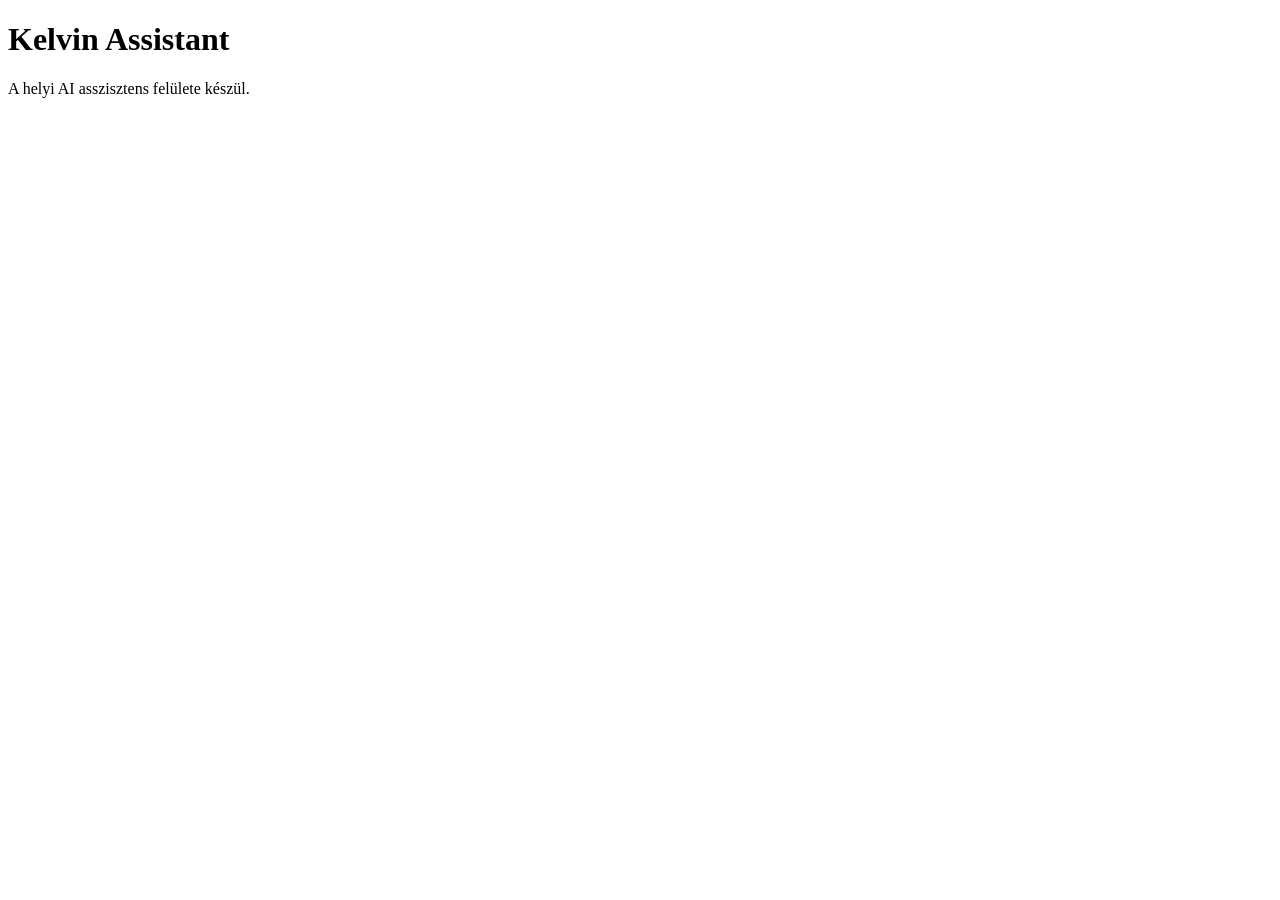
==== backend/src/kelvin_assistant/web/index.html @ f1e597bf "feat: serve bundled chat frontend" ====
<!doctype html>
<html lang="hu">
  <head>
    <meta charset="utf-8">
    <meta name="viewport" content="width=device-width, initial-scale=1">
    <title>Kelvin Assistant</title>
    <link rel="stylesheet" href="/static/styles.css">
    <script type="module" src="/static/app.js"></script>
  </head>
  <body>
    <main>
      <h1>Kelvin Assistant</h1>
      <p>A helyi AI asszisztens felülete készül.</p>
    </main>
  </body>
</html>
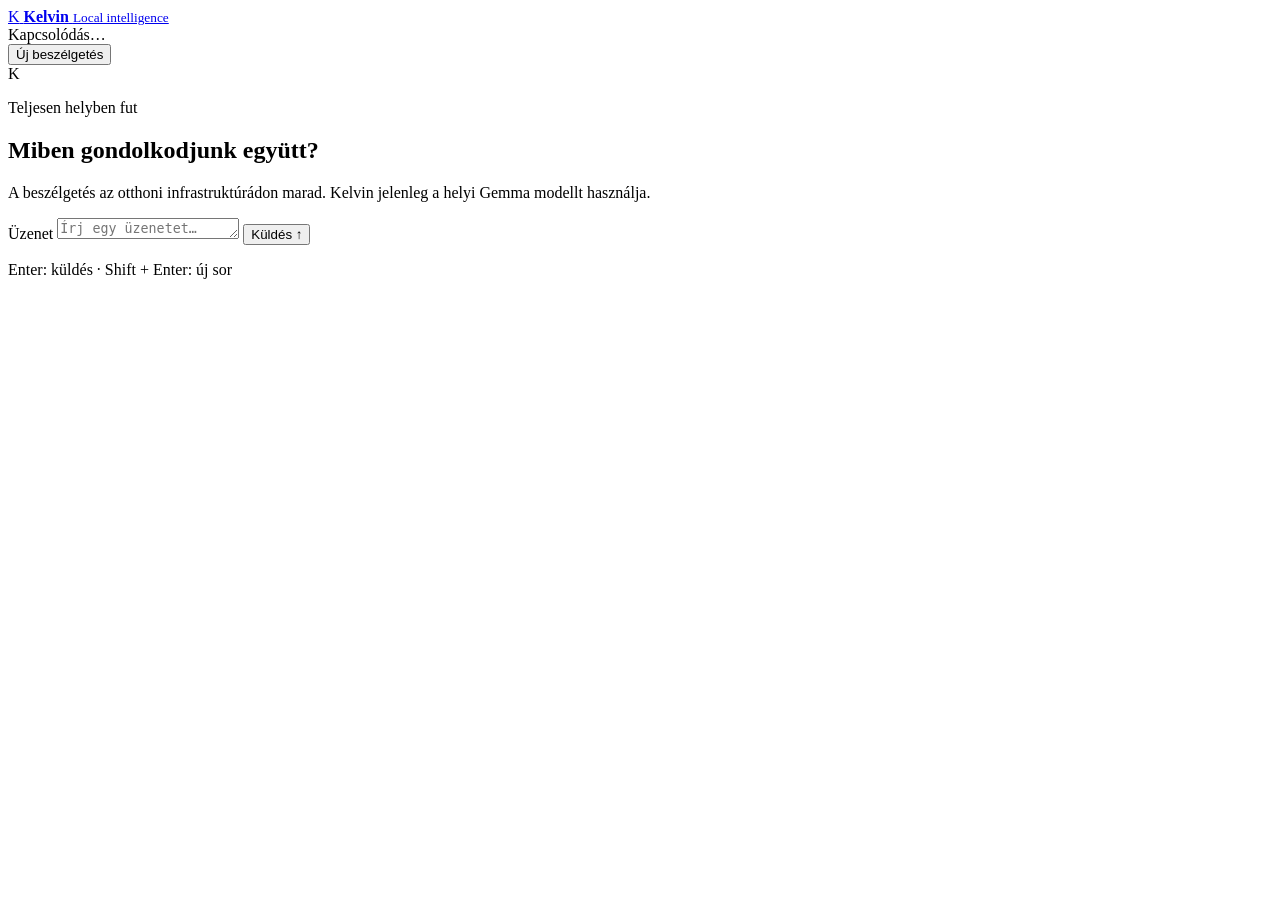
==== commit a8eb925d: "feat: add minimal chat interface" ====
--- a/backend/src/kelvin_assistant/web/index.html
+++ b/backend/src/kelvin_assistant/web/index.html
@@ -4,13 +4,81 @@
     <meta charset="utf-8">
     <meta name="viewport" content="width=device-width, initial-scale=1">
     <title>Kelvin Assistant</title>
+    <meta
+      name="description"
+      content="Kelvin Assistant – helyben futó, offline AI asszisztens."
+    >
     <link rel="stylesheet" href="/static/styles.css">
     <script type="module" src="/static/app.js"></script>
   </head>
   <body>
-    <main>
-      <h1>Kelvin Assistant</h1>
-      <p>A helyi AI asszisztens felülete készül.</p>
-    </main>
+    <div class="app-shell">
+      <header class="app-header">
+        <a class="brand" href="/ui" aria-label="Kelvin Assistant kezdőlap">
+          <span class="brand-mark" aria-hidden="true">K</span>
+          <span>
+            <strong>Kelvin</strong>
+            <small>Local intelligence</small>
+          </span>
+        </a>
+
+        <div class="header-actions">
+          <div class="runtime-status" role="status" aria-live="polite">
+            <span class="status-dot" aria-hidden="true"></span>
+            <span id="runtime-status-text">Kapcsolódás…</span>
+          </div>
+          <button id="new-chat-button" class="secondary-button" type="button">
+            Új beszélgetés
+          </button>
+        </div>
+      </header>
+
+      <main class="chat-panel">
+        <section
+          id="messages"
+          class="messages"
+          aria-label="Beszélgetés"
+          aria-live="polite"
+        >
+          <div id="welcome" class="welcome">
+            <div class="welcome-mark" aria-hidden="true">K</div>
+            <p class="eyebrow">Teljesen helyben fut</p>
+            <h1>Miben gondolkodjunk együtt?</h1>
+            <p>
+              A beszélgetés az otthoni infrastruktúrádon marad.
+              Kelvin jelenleg a helyi Gemma modellt használja.
+            </p>
+          </div>
+        </section>
+
+        <div id="error-banner" class="error-banner" role="alert" hidden></div>
+
+        <form id="chat-form" class="composer">
+          <label class="visually-hidden" for="message-input">Üzenet</label>
+          <textarea
+            id="message-input"
+            name="message"
+            rows="1"
+            maxlength="32768"
+            placeholder="Írj egy üzenetet…"
+            autocomplete="off"
+            required
+          ></textarea>
+          <button
+            id="send-button"
+            class="send-button"
+            type="submit"
+            aria-label="Üzenet küldése"
+          >
+            <span>Küldés</span>
+            <span aria-hidden="true">↑</span>
+          </button>
+        </form>
+
+        <p class="composer-hint">
+          Enter: küldés · Shift + Enter: új sor
+        </p>
+      </main>
+    </div>
   </body>
 </html>
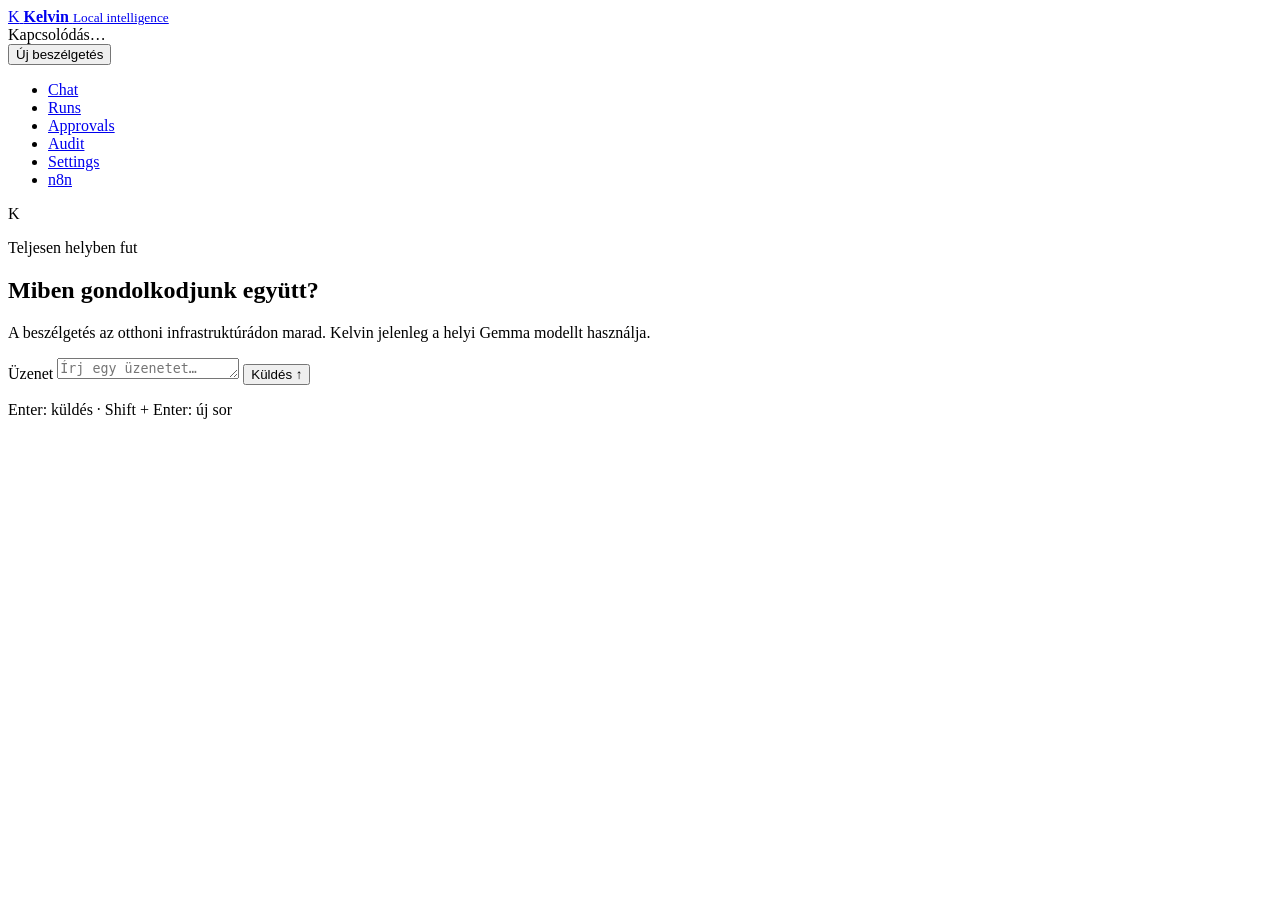
==== commit d9412ad4: "feat(ui): add Kelvin operational UI shell" ====
--- a/backend/src/kelvin_assistant/web/index.html
+++ b/backend/src/kelvin_assistant/web/index.html
@@ -33,52 +33,65 @@
         </div>
       </header>
 
-      <main class="chat-panel">
-        <section
-          id="messages"
-          class="messages"
-          aria-label="Beszélgetés"
-          aria-live="polite"
-        >
-          <div id="welcome" class="welcome">
-            <div class="welcome-mark" aria-hidden="true">K</div>
-            <p class="eyebrow">Teljesen helyben fut</p>
-            <h1>Miben gondolkodjunk együtt?</h1>
-            <p>
-              A beszélgetés az otthoni infrastruktúrádon marad.
-              Kelvin jelenleg a helyi Gemma modellt használja.
-            </p>
-          </div>
-        </section>
+      <div class="app-body">
+        <nav class="app-nav">
+          <ul>
+            <li><a href="/ui" class="active" aria-current="page">Chat</a></li>
+            <li><a href="/ui/runs">Runs</a></li>
+            <li><a href="/ui/approvals">Approvals</a></li>
+            <li><a href="/ui/audit">Audit</a></li>
+            <li><a href="/ui/settings">Settings</a></li>
+            <li><a href="/ui/n8n">n8n</a></li>
+          </ul>
+        </nav>
 
-        <div id="error-banner" class="error-banner" role="alert" hidden></div>
+        <main class="chat-panel">
+          <section
+            id="messages"
+            class="messages"
+            aria-label="Beszélgetés"
+            aria-live="polite"
+          >
+            <div id="welcome" class="welcome">
+              <div class="welcome-mark" aria-hidden="true">K</div>
+              <p class="eyebrow">Teljesen helyben fut</p>
+              <h1>Miben gondolkodjunk együtt?</h1>
+              <p>
+                A beszélgetés az otthoni infrastruktúrádon marad.
+                Kelvin jelenleg a helyi Gemma modellt használja.
+              </p>
+            </div>
+          </section>
 
-        <form id="chat-form" class="composer">
-          <label class="visually-hidden" for="message-input">Üzenet</label>
-          <textarea
-            id="message-input"
-            name="message"
-            rows="1"
-            maxlength="32768"
-            placeholder="Írj egy üzenetet…"
-            autocomplete="off"
-            required
-          ></textarea>
-          <button
-            id="send-button"
-            class="send-button"
-            type="submit"
-            aria-label="Üzenet küldése"
-          >
-            <span>Küldés</span>
-            <span aria-hidden="true">↑</span>
-          </button>
-        </form>
+          <div id="error-banner" class="error-banner" role="alert" hidden></div>
 
-        <p class="composer-hint">
-          Enter: küldés · Shift + Enter: új sor
-        </p>
-      </main>
+          <form id="chat-form" class="composer">
+            <label class="visually-hidden" for="message-input">Üzenet</label>
+            <textarea
+              id="message-input"
+              name="message"
+              rows="1"
+              maxlength="32768"
+              placeholder="Írj egy üzenetet…"
+              autocomplete="off"
+              required
+            ></textarea>
+            <button
+              id="send-button"
+              class="send-button"
+              type="submit"
+              aria-label="Üzenet küldése"
+            >
+              <span>Küldés</span>
+              <span aria-hidden="true">↑</span>
+            </button>
+          </form>
+
+          <p class="composer-hint">
+            Enter: küldés · Shift + Enter: új sor
+          </p>
+        </main>
+      </div>
     </div>
   </body>
 </html>
